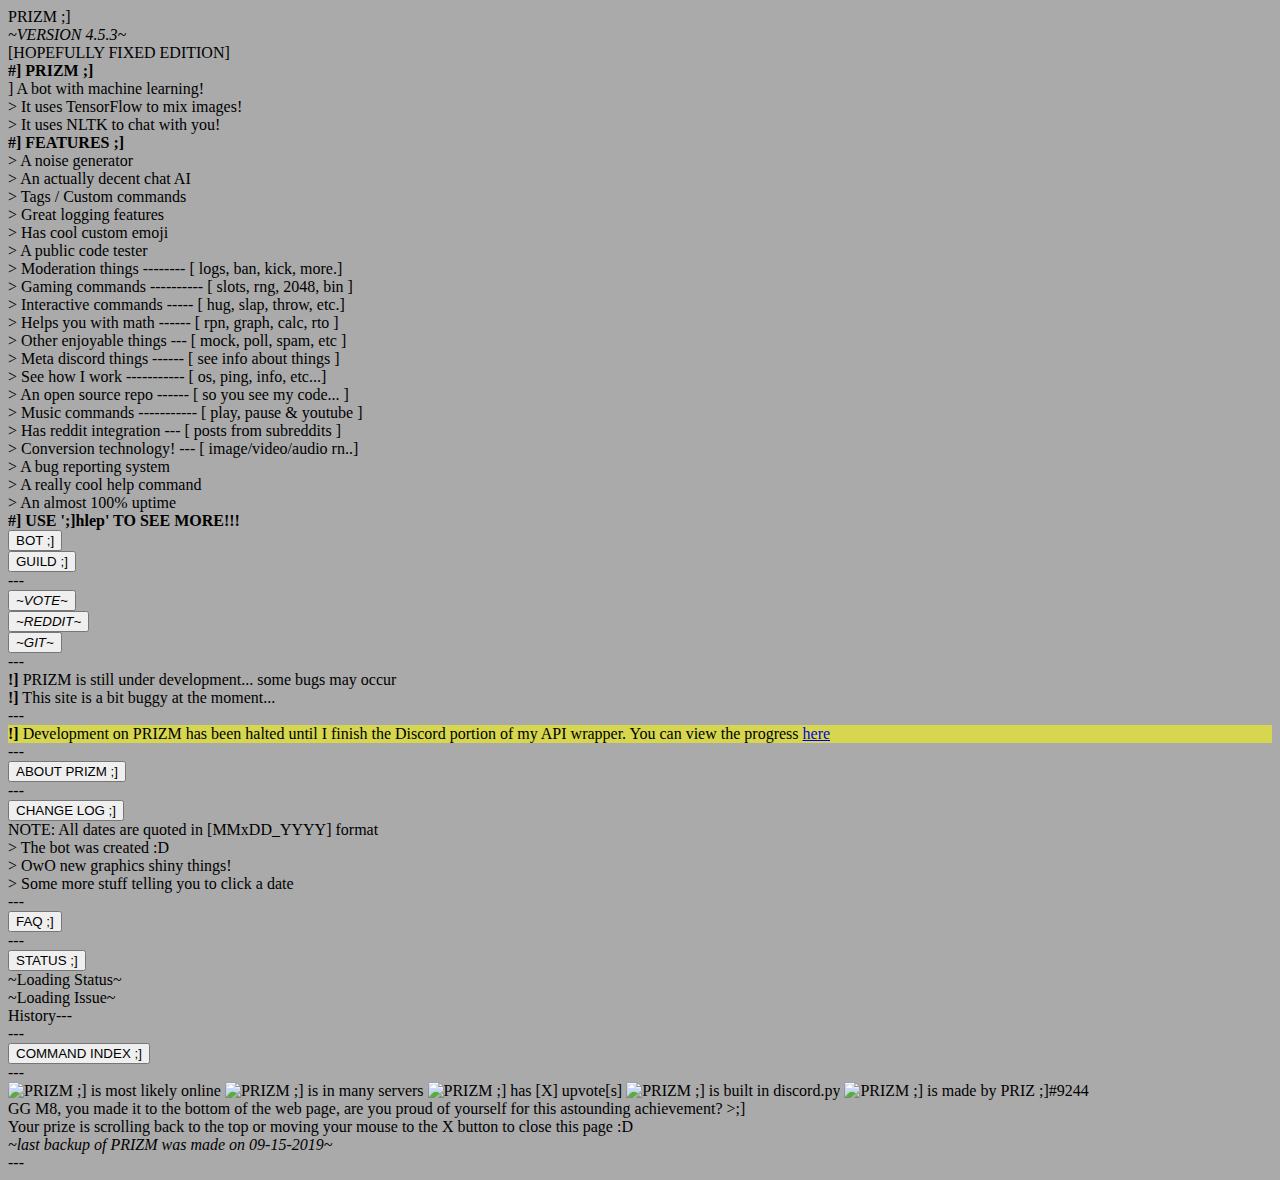
==== index.html @ 420a00ce "Update index.html" ====
<!DOCTYPE html>
<html>
    <head>
        <!-- EMBED STUFF -->
        <meta property="og:title" content="PRIZM ;]"/>
        <meta property="og:type" content="website"/>
        <meta property="og:url" content="https://voxelprismatic.github.io/prizm.xyz"/>
        <meta property="og:description" content="The official site for the bot, PRIZM ;]"/>
        <meta property="og:image" content="https://github.com/VoxelPrismatic/prizm.xyz/blob/master/src/favicon.png?raw=true"/>
        <meta property="og:image:type" content="image/png"/>
        <meta property="og:image:width" content="256"/>
        <meta property="og:image:height" content="256"/>
        <!-- OTHER THINGS -->
        <meta name="viewport" content="width=device-width, initial-scale=1.0"/>
        <meta charset="utf-8"/>
        <meta name="description" content="The official site for the bot, PRIZM ;]"/>
        <meta name="twitter:creator" content="@VoxelPrismatic"/>
        <meta name="keywords" content="PRIZM, prizm, PRIZ, priz, prizm bot, prizm.xyz, PRIZM ;], prizm by priz"/>
        <meta name="author" content="@PRIZ ;]#9244 on Discord"/>
        <!-- FONTS -->
        <link rel="stylesheet" href="https://fonts.googleapis.com/css?family=Ubuntu+Mono"/>
        <link rel="stylesheet" href="https://fonts.googleapis.com/css?family=Ubuntu"/>
        <!-- FAVION -->
        <link rel="shortcut icon" href="src/favicon.png"/>
        <!-- STYLES -->
        <style>
            .parallax {
                background-image: url(
            "https://github.com/VoxelPrismatic/prizm.xyz/blob/master/src/F0FB272D-1C26-4A71-976C-354A01D30367.jpeg?raw=true"
                );
                background-color: #00000055;
                background-repeat: repeat;
                background-size: 100% auto;
                background-position: 0px 0px;
            }
        </style>
        <link rel="stylesheet/less" type="text/css" href="css/media.less" id="viewport"/>
        <link rel="stylesheet/less" type="text/css" href="css/md/000.less" id="markdown"/>
        <link rel="stylesheet/less" type="text/css" href="css/base/elem_size.less" id="elem_size"/>
        <link rel="stylesheet/less" type="text/css" href="css/base/font_size.less" id="font_size"/>
        <link rel="stylesheet/less" type="text/css" href="css/base/basics.less" id="bases"/>
        <link rel="stylesheet/less" type="text/css" href="css/base/text_align.less" id="text_align"/>
        <link rel="stylesheet/less" type="text/css" href="css/base/color.less" id="colors"/>
        <link rel="stylesheet/less" type="text/css" href="css/base/grid_cells.less" id="grids"/>
        <link rel="stylesheet/less" type="text/css" href="css/base/elem_align.less" id="elem_align"/>
        <link rel="stylesheet/less" type="text/css" href="css/base/listen.less" id="css_listen"/>
        <!-- SCRIPTS -->
        <script src="//cdnjs.cloudflare.com/ajax/libs/less.js/3.9.0/less.min.js" id="less_css" async></script>
        <script src="https://cdn.jsdelivr.net/gh/brython-dev/brython/www/src/brython.js" id="brython_load"></script>
        <script src="https://cdn.jsdelivr.net/gh/brython-dev/brython/www/src/brython_stdlib.js" id="brython_mods"></script>
        <script type="text/javascript" src="loader/console.js" id="fns_js" async></script>
        <title>PRIZM ;]</title>
    </head>
    <body class="parallax" onload="brython()">
        <!-- DATA -->
        <script type="text/python" src="priz_md.py" id="prizm_markdown"></script>
        <script type="text/python" src="loader/changelog.py" id="changelog_py" async></script>
        <script type="text/python" src="loader/faqs.py" id="faq_py" async></script>
        <script type="text/python" src="loader/aboutme.py" id="about_py" async></script>
        <script type="text/python" src="loader/statuspage.py" id="status_py" async></script>
        <script type="text/python" src="loader/jumper.py" id="section_py" async></script>
        <!-- COVER SCREEN -->
        <div class="headtitle vert full textC">
            PRIZM ;]
            <div class="f25">
                <i> ~VERSION 4.5.3~ </i>
            </div>
            <div class="f15">
                [HOPEFULLY FIXED EDITION]
            </div>
        </div>
        <!--##/// DISCORD CODE BLOCK -->
        <div class="w90vw horz">
            <div class="code hard horz">
                <div class="blue">
                    <b> #] PRIZM ;]</b>
                </div><div class="lgrey">
                    ] A bot with machine learning!
                </div><div class="dgrey">
                    > It uses TensorFlow to mix images! <br>
                    > It uses NLTK to chat with you!
                </div><div class="blue">
                    <b>#] FEATURES ;]</b>
                </div><div class="dgrey">
> A noise generator<br>
> An actually decent chat AI<br>
> Tags / Custom commands<br>
> Great logging features<br>
> Has cool custom emoji<br>
> A public code tester<br>
> Moderation things -------- [ logs, ban, kick, more.]<br>
> Gaming commands ---------- [ slots, rng, 2048, bin ]<br>
> Interactive commands ----- [ hug, slap, throw, etc.]<br>
> Helps you with math ------ [ rpn, graph, calc, rto ]<br>
> Other enjoyable things --- [ mock, poll, spam, etc ]<br>
> Meta discord things ------ [ see info about things ]<br>
> See how I work ----------- [ os, ping, info, etc...]<br>
> An open source repo ------ [ so you see my code... ]<br>
> Music commands ----------- [ play, pause & youtube ]<br>
> Has reddit integration --- [ posts from subreddits ]<br>
> Conversion technology! --- [ image/video/audio rn..]<br>
> A bug reporting system<br>
> A really cool help command<br>
> An almost 100% uptime
                </div><div class="blue">
                    <b>#] USE ';]hlep' TO SEE MORE!!!</b>
                </div>
            </div>
        </div>
        <!--##/// LINKS AND BUTTONS -->
        <div class="grid2 header WIDTH">
            <div>
               <a href="https://discordapp.com/oauth2/authorize?client_id=555862187403378699&permissions=473296118&scope=bot">
                   <button class="linky fullW">BOT ;]</button></a>
            </div><div>
                <a href="https://discordapp.com/invite/Z84Nm6n">
                    <button class="linky fullW">GUILD ;]</button></a>
            </div>
        </div>
        <div class="sep">---</div>
        <div class="grid3 header WIDTH">
            <div>
                <a href="https://discordbots.org/bot/555862187403378699/vote">
                    <button class="linky fullW f75"><i>~VOTE~</i></button></a>
            </div><div>
                <a href="https://reddit.com/r/prizm_by_priz">
                    <button class="linky fullW f75"><i>~REDDIT~</i></button></a>
            </div><div>
                <a href="https://github.com/VoxelPrismatic/prizm">
                    <button class="linky fullW f75"><i>~GIT~</i></button></a>
            </div>
        </div>
        <div class="sep">---</div>
        <!--##/// WARNINGS SECTION -->
        <div class="warn WIDTH">
            <b>!]</b> PRIZM is still under development... some bugs may occur<br>
            <b>!]</b> This site is a bit buggy at the moment...
            <noscript><b>!]</b> Sorry lad, I used scripts after this point ;[</noscript>
        </div>
        <div class="sep">---</div>
        <div class="warn WIDTH" style="background-color: #ffff0088">
            <b>!]</b> Development on PRIZM has been halted until I finish the Discord portion of
            my API wrapper. You can view the progress
            <a href="https://github.com/VoxelPrismatic/prizmatic">here</a>
        </div>
        <!--##/// DROP DOWN BUTTONS -->
        <!--##/// WITH SICK ANIMATIONS -->
        <div class="textC WIDTH horz">
            <div class="sep">---</div>
            <!--##/// ABOUT SECTION -->
            <button class="clicky floatC" id="btn_about">ABOUT PRIZM ;]</button>
            <div class="sect" id="about">
                <!-- [!] LOAD WITH SCRIPTS -->
            </div><div class="sep">---</div>
            <!--##/// CHANGE LOG -->
            <button class="clicky floatC" id="btn_change">CHANGE LOG ;]</button>
            <div class="sect textC" id="changes">
                <div class="header">
                    NOTE: All dates are quoted in [MMxDD_YYYY] format
                </div><div class="changes_contain">
                    <div id="tabby" class="tabby" style="width: min-width;"></div>
                    <div class="tabby_block" id="blocky">
                        > The bot was created :D<br>
                        > OwO new graphics shiny things!<br>
                        > Some more stuff telling you to click a date<br>
                    </div>
                </div>
                <!-- [!] LOAD WITH SCRIPTS -->
            </div><div class="sep">---</div>
            <!--##/// FAQ SECTION -->
            <button class="clicky floatC" id="btn_faq">FAQ ;]</button>
            <div class="sect" id="faq">
                <!-- I will use scripts to load this section because it makes life easier -->
            </div><div class="sep">---</div>
            <!--##/// STATUSPAGE.PY -->
            <button class="clicky floatC" id="btn_status">STATUS ;]</button>
            <div class="sect" id="status">
                <div class="header" id="current_status">
                    ~Loading Status~
                </div><div class="content consect" id="issue">
                    ~Loading Issue~
                </div><div class="header">
                    History---
                </div>
            </div><div class="sep">---</div>
            <a href="/prizm.xyz/commands"><button class="linky floatC" id="btn_com">COMMAND INDEX ;]</button></a>
            <div class="sep">---</div>
            <!--##/// TOP.GG IMAGES -->
        </div>
        <div class="horz textC WIDTH">
            <img src="https://discordbots.org/api/widget/status/555862187403378699.svg" 
                  alt="PRIZM ;] is most likely online"/>
            <img src="https://discordbots.org/api/widget/servers/555862187403378699.svg" 
                 alt="PRIZM ;] is in many servers"/>
            <img src="https://discordbots.org/api/widget/upvotes/555862187403378699.svg" 
                 alt="PRIZM ;] has [X] upvote[s]"/>
            <img src="https://discordbots.org/api/widget/lib/555862187403378699.svg" 
                 alt="PRIZM ;] is built in discord.py"/>
            <img src="https://discordbots.org/api/widget/owner/555862187403378699.svg" 
                 alt="PRIZM ;] is made by PRIZ ;]#9244"/>
        </div>
        <div class="content foot" style="bottom: 20px">
            GG M8, you made it to the bottom of the web page, are you proud of yourself for 
            this astounding achievement? >;]<br>
            Your prize is scrolling back to the top or moving your mouse to the X button to close this page :D<br>
            <i>~last backup of PRIZM was made on 09-15-2019~</i>
        </div><div class="sep">---</div>
        <!--##/// END PAGE -->
        <div id="labels" style="display: none"></div>
        <!-- OTHER SCRIPTS -->
        <script type="text/javascript" src="loader/script.js" id="other_js" defer></script>
    </body>
</html>
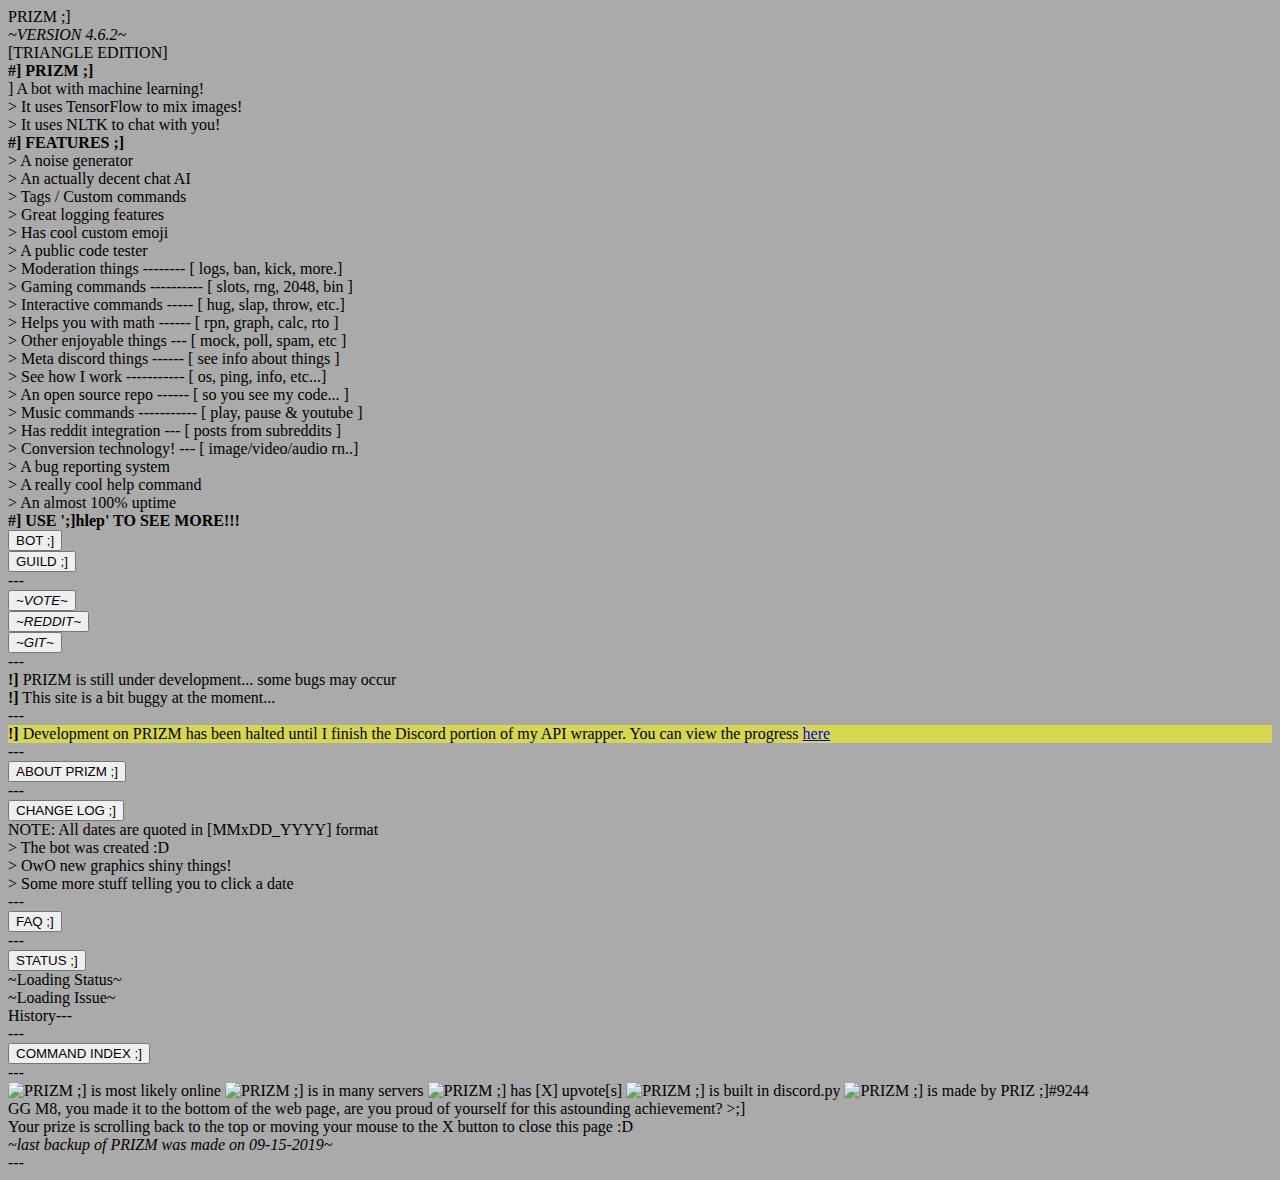
==== commit 31f24a76: "Update index.html" ====
--- a/index.html
+++ b/index.html
@@ -63,10 +63,10 @@
         <div class="headtitle vert full textC">
             PRIZM ;]
             <div class="f25">
-                <i> ~VERSION 4.5.3~ </i>
+                <i> ~VERSION 4.6.2~ </i>
             </div>
             <div class="f15">
-                [HOPEFULLY FIXED EDITION]
+                [TRIANGLE EDITION]
             </div>
         </div>
         <!--##/// DISCORD CODE BLOCK -->
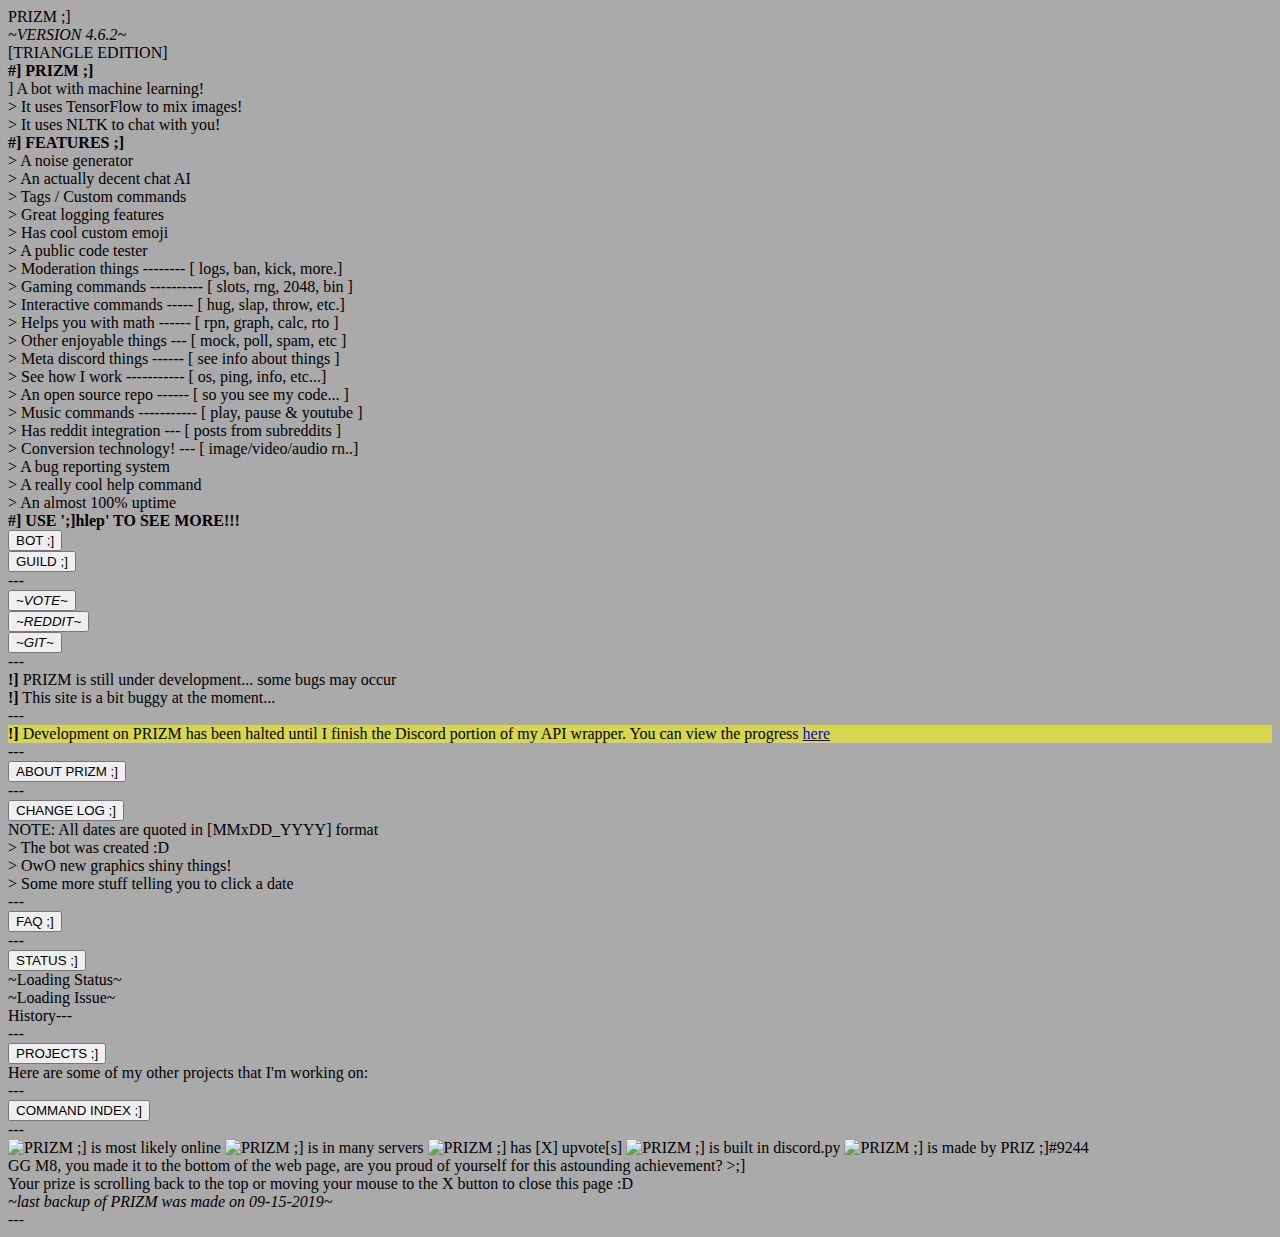
==== commit 5f36bd46: "Update index.html" ====
--- a/index.html
+++ b/index.html
@@ -59,6 +59,7 @@
         <script type="text/python" src="loader/aboutme.py" id="about_py" async></script>
         <script type="text/python" src="loader/statuspage.py" id="status_py" async></script>
         <script type="text/python" src="loader/jumper.py" id="section_py" async></script>
+        <script type="text/python" src="loader/projects.py" id="projects_py" async></script>
         <!-- COVER SCREEN -->
         <div class="headtitle vert full textC">
             PRIZM ;]
@@ -183,6 +184,15 @@
                     History---
                 </div>
             </div><div class="sep">---</div>
+            <!--##/// STATUSPAGE.PY -->
+            <button class="clicky floatC" id="btn_status">PROJECTS ;]</button>
+            <div class="sect" id="projects">
+                <div class="header">
+                    Here are some of my other projects that I'm working on:
+                </div>
+                <div class="mono dark horz" id="projs">
+                </div>
+            </div><div class="sep">---</div>
             <a href="/prizm.xyz/commands"><button class="linky floatC" id="btn_com">COMMAND INDEX ;]</button></a>
             <div class="sep">---</div>
             <!--##/// TOP.GG IMAGES -->
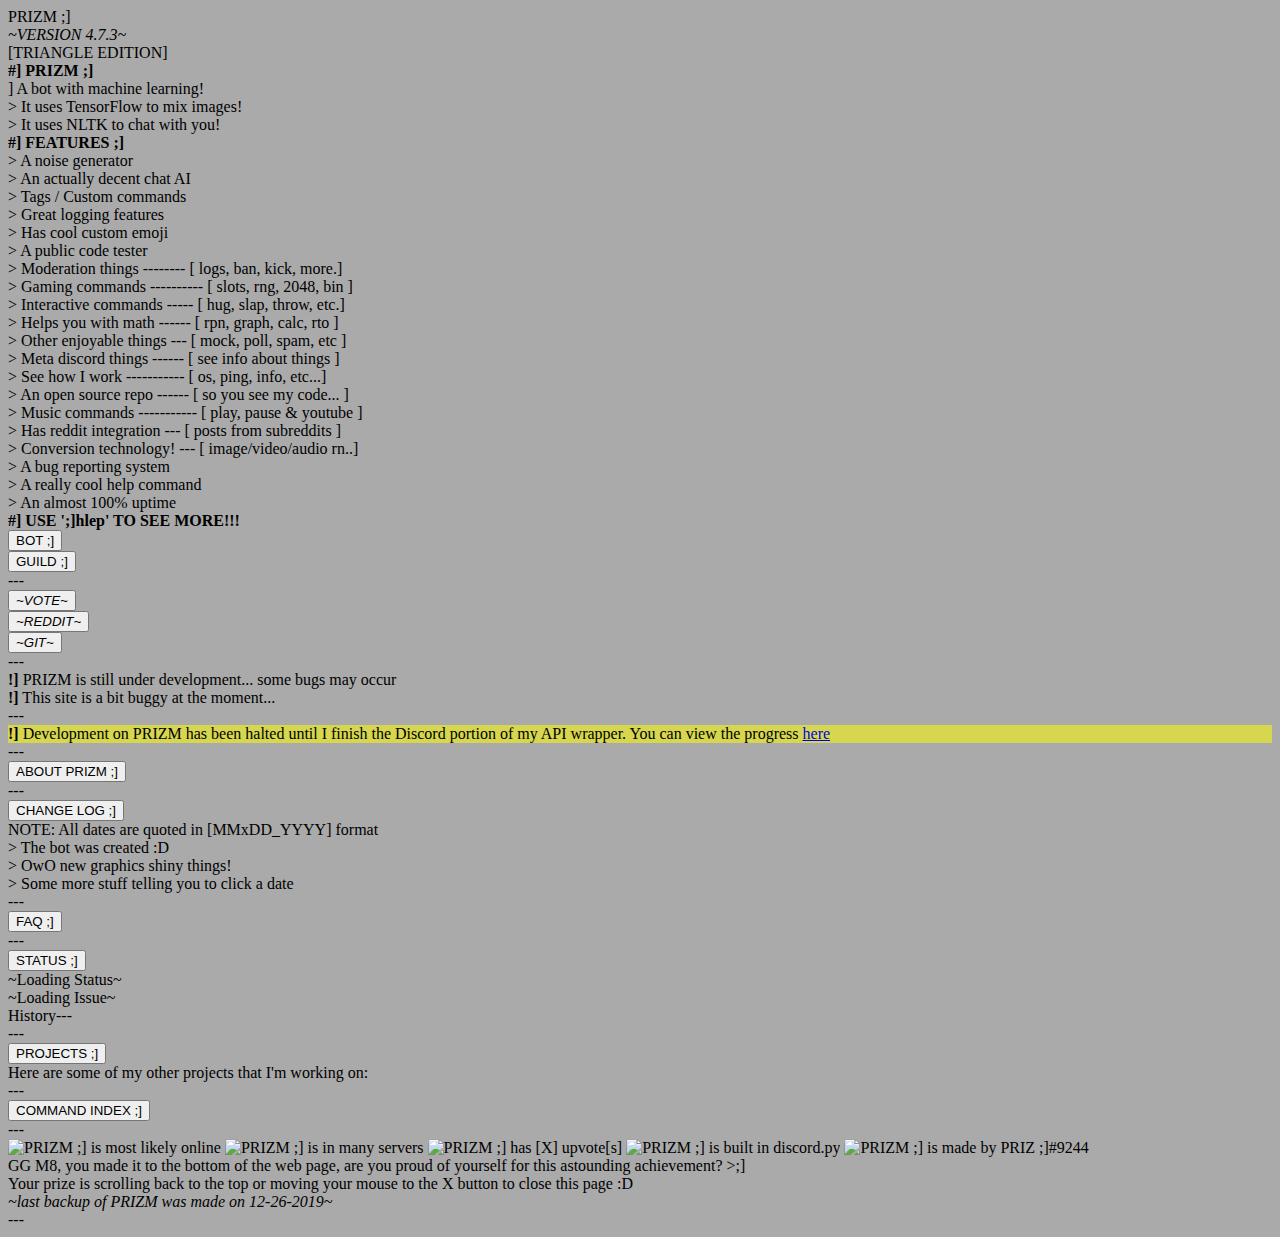
==== commit 7e30adf7: "Update index.html" ====
--- a/index.html
+++ b/index.html
@@ -64,7 +64,7 @@
         <div class="headtitle vert full textC">
             PRIZM ;]
             <div class="f25">
-                <i> ~VERSION 4.6.2~ </i>
+                <i> ~VERSION 4.7.3~ </i>
             </div>
             <div class="f15">
                 [TRIANGLE EDITION]
@@ -185,12 +185,12 @@
                 </div>
             </div><div class="sep">---</div>
             <!--##/// STATUSPAGE.PY -->
-            <button class="clicky floatC" id="btn_status">PROJECTS ;]</button>
+            <button class="clicky floatC" id="btn_projects">PROJECTS ;]</button>
             <div class="sect" id="projects">
                 <div class="header">
                     Here are some of my other projects that I'm working on:
                 </div>
-                <div class="mono dark horz" id="projs">
+                <div class="mono dark" id="projs">
                 </div>
             </div><div class="sep">---</div>
             <a href="/prizm.xyz/commands"><button class="linky floatC" id="btn_com">COMMAND INDEX ;]</button></a>
@@ -213,7 +213,7 @@
             GG M8, you made it to the bottom of the web page, are you proud of yourself for 
             this astounding achievement? >;]<br>
             Your prize is scrolling back to the top or moving your mouse to the X button to close this page :D<br>
-            <i>~last backup of PRIZM was made on 09-15-2019~</i>
+            <i>~last backup of PRIZM was made on 12-26-2019~</i>
         </div><div class="sep">---</div>
         <!--##/// END PAGE -->
         <div id="labels" style="display: none"></div>
